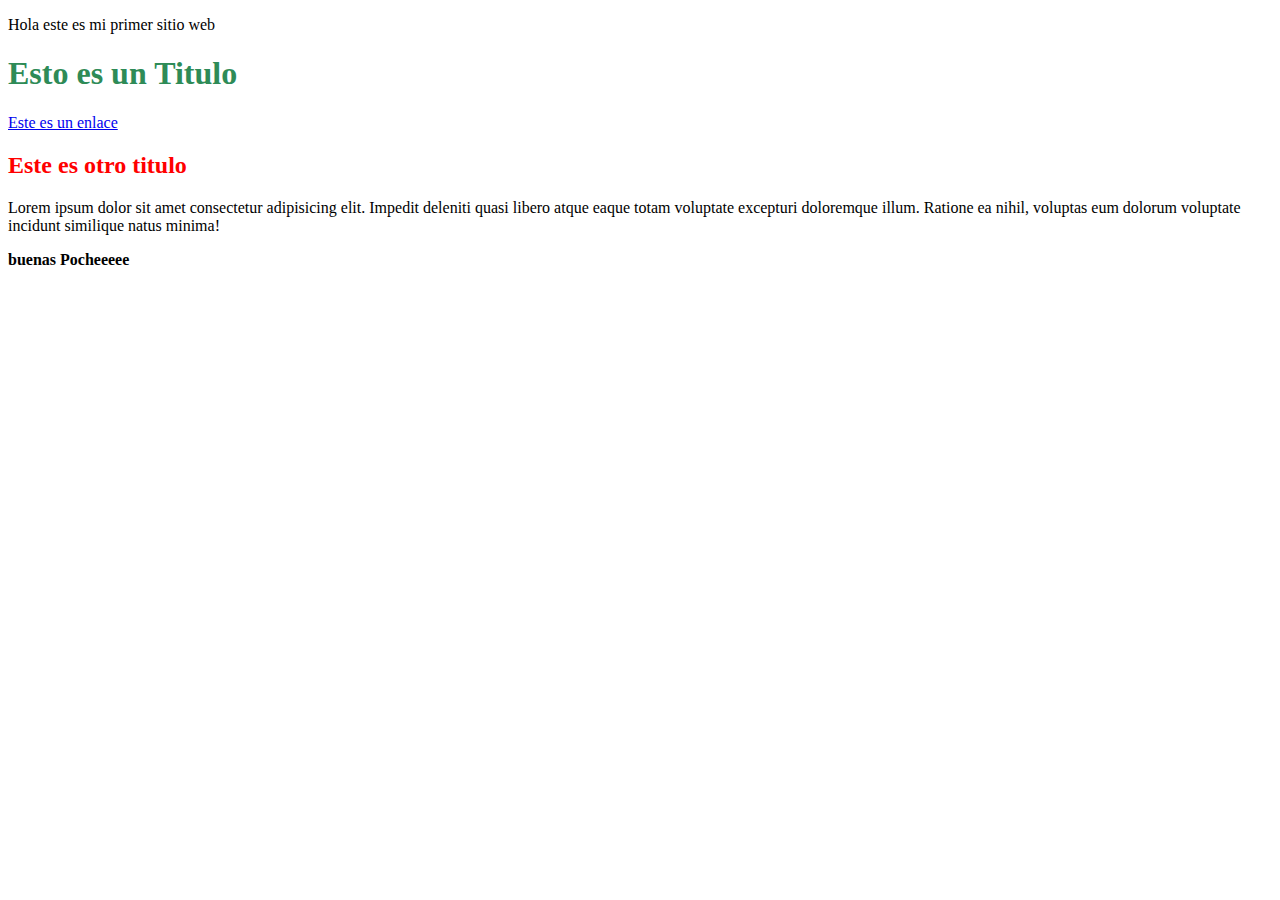
==== index.html @ 5a624397 "format document" ====
<!DOCTYPE html>
<html lang="en">

<head>
    <meta charset="UTF-8">
    <meta http-equiv="X-UA-Compatible" content="IE=edge">
    <meta name="viewport" content="width=device-width, initial-scale=1.0">
    <title>Titulo del sitio web</title>

    <link rel="stylesheet" href="css/estilos.css">
</head>

<body>
    <p>Hola este es mi primer sitio web</p>
    <h1>Esto es un Titulo</h1>
    <a href="#">Este es un enlace</a>
    <div>
        <h2>Este es otro titulo</h2>
        <p>Lorem ipsum dolor sit amet consectetur adipisicing elit. Impedit deleniti quasi libero atque eaque totam
            voluptate excepturi doloremque illum. Ratione ea nihil, voluptas eum dolorum voluptate incidunt similique
            natus minima!</p>

    </div>

    <b>buenas Pocheeeee</b>
</body>

</html>
---- css/estilos.css ----
h2{
    color: red;
}
h1 {
    color: seagreen;
}
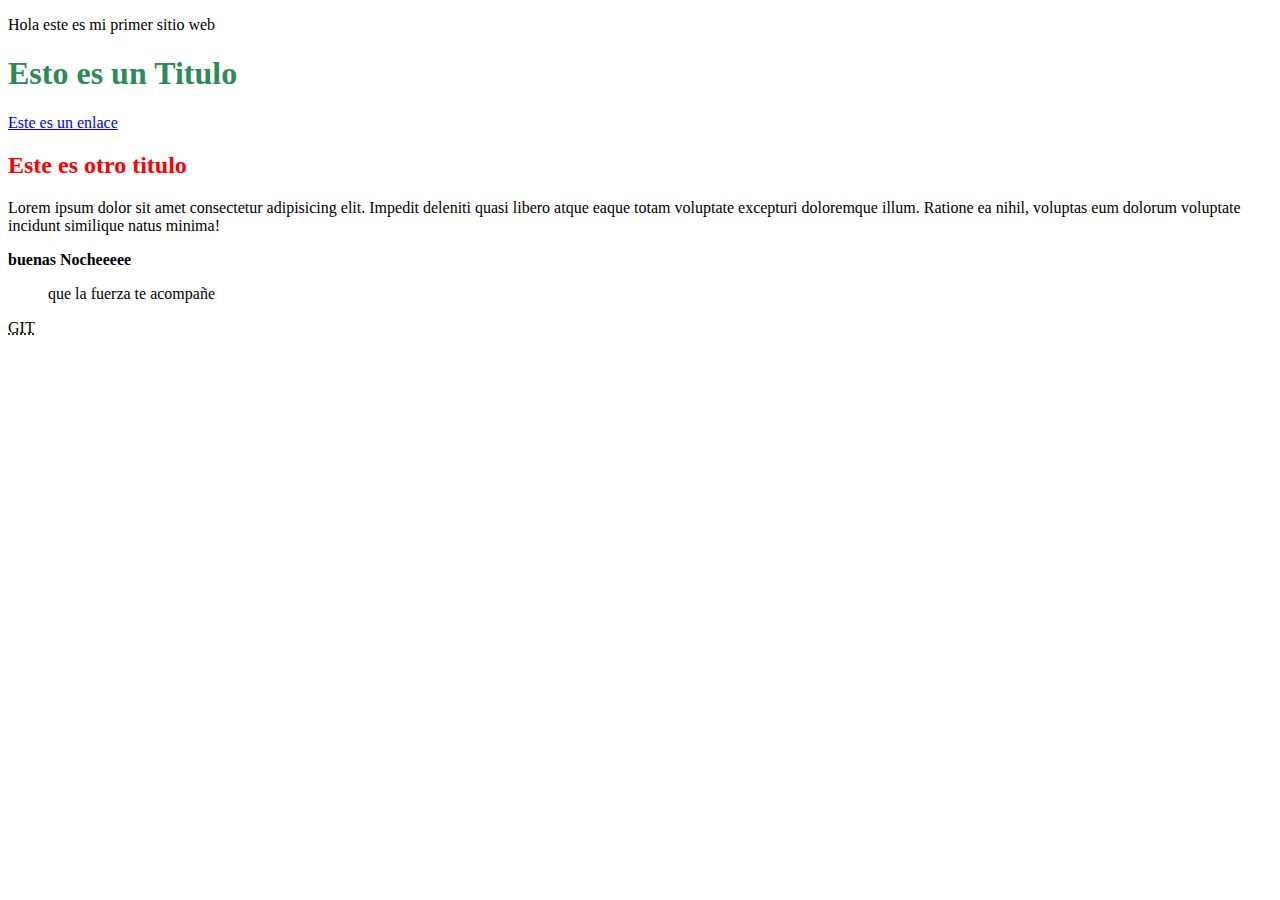
==== commit ec7e0f7e: "se modifico index" ====
--- a/index.html
+++ b/index.html
@@ -22,7 +22,9 @@
 
     </div>
 
-    <b>buenas Pocheeeee</b>
+    <b>buenas Nocheeeee</b>
+    <blockquote>que la fuerza te acompañe</blockquote>
+    <abbr title="genios in transference">GIT</abbr>
 </body>
 
 </html>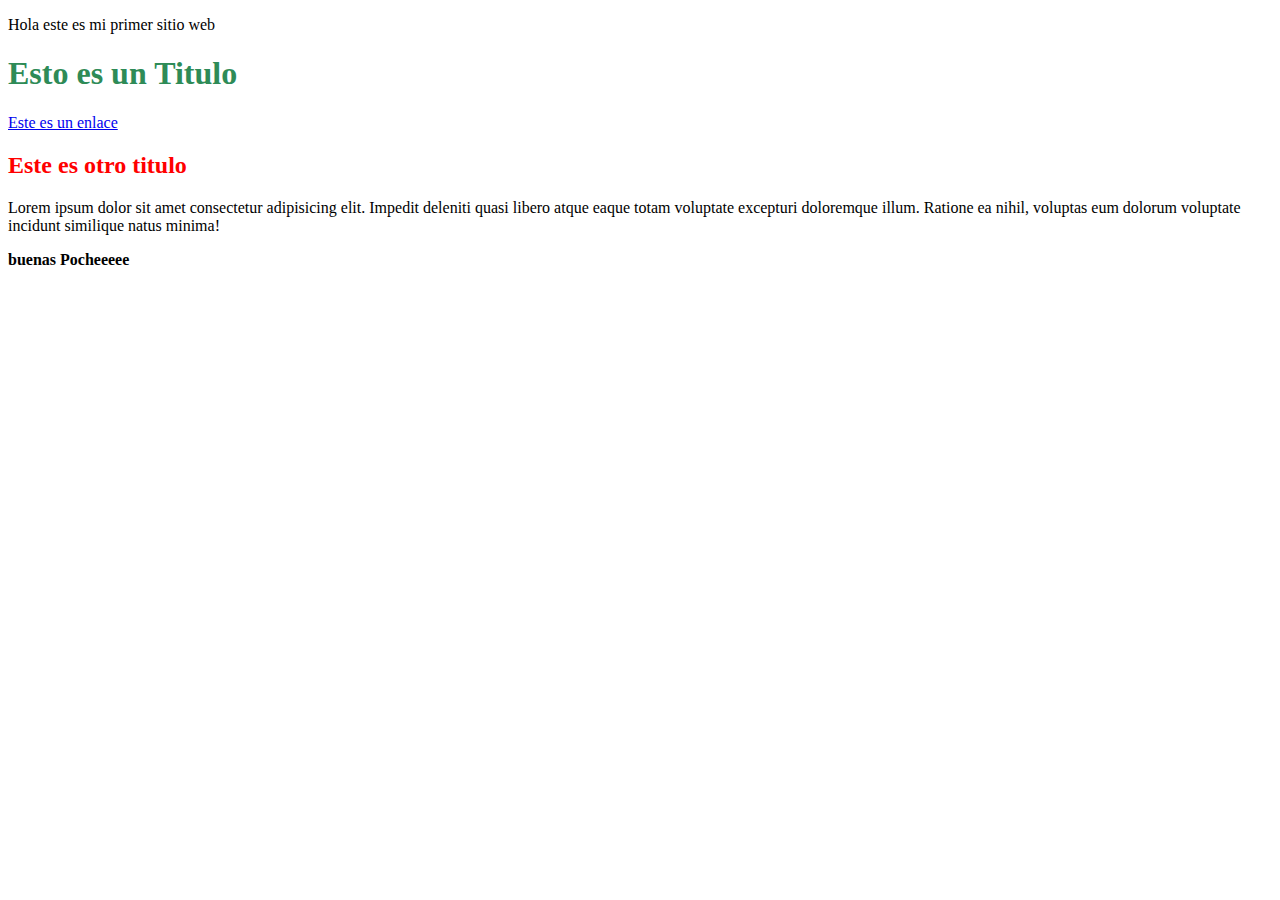
==== commit b8a72663: "Merge branch 'rama-ejemplo'" ====
--- a/index.html
+++ b/index.html
@@ -6,7 +6,6 @@
     <meta http-equiv="X-UA-Compatible" content="IE=edge">
     <meta name="viewport" content="width=device-width, initial-scale=1.0">
     <title>Titulo del sitio web</title>
-
     <link rel="stylesheet" href="css/estilos.css">
 </head>
 
@@ -19,12 +18,11 @@
         <p>Lorem ipsum dolor sit amet consectetur adipisicing elit. Impedit deleniti quasi libero atque eaque totam
             voluptate excepturi doloremque illum. Ratione ea nihil, voluptas eum dolorum voluptate incidunt similique
             natus minima!</p>
-
     </div>
-
-    <b>buenas Nocheeeee</b>
-    <blockquote>que la fuerza te acompañe</blockquote>
-    <abbr title="genios in transference">GIT</abbr>
+    <!--Practicando ramas de git con pocho-->
+    <div>
+        <b>buenas Pocheeeee</b>
+    </div>
 </body>
 
 </html>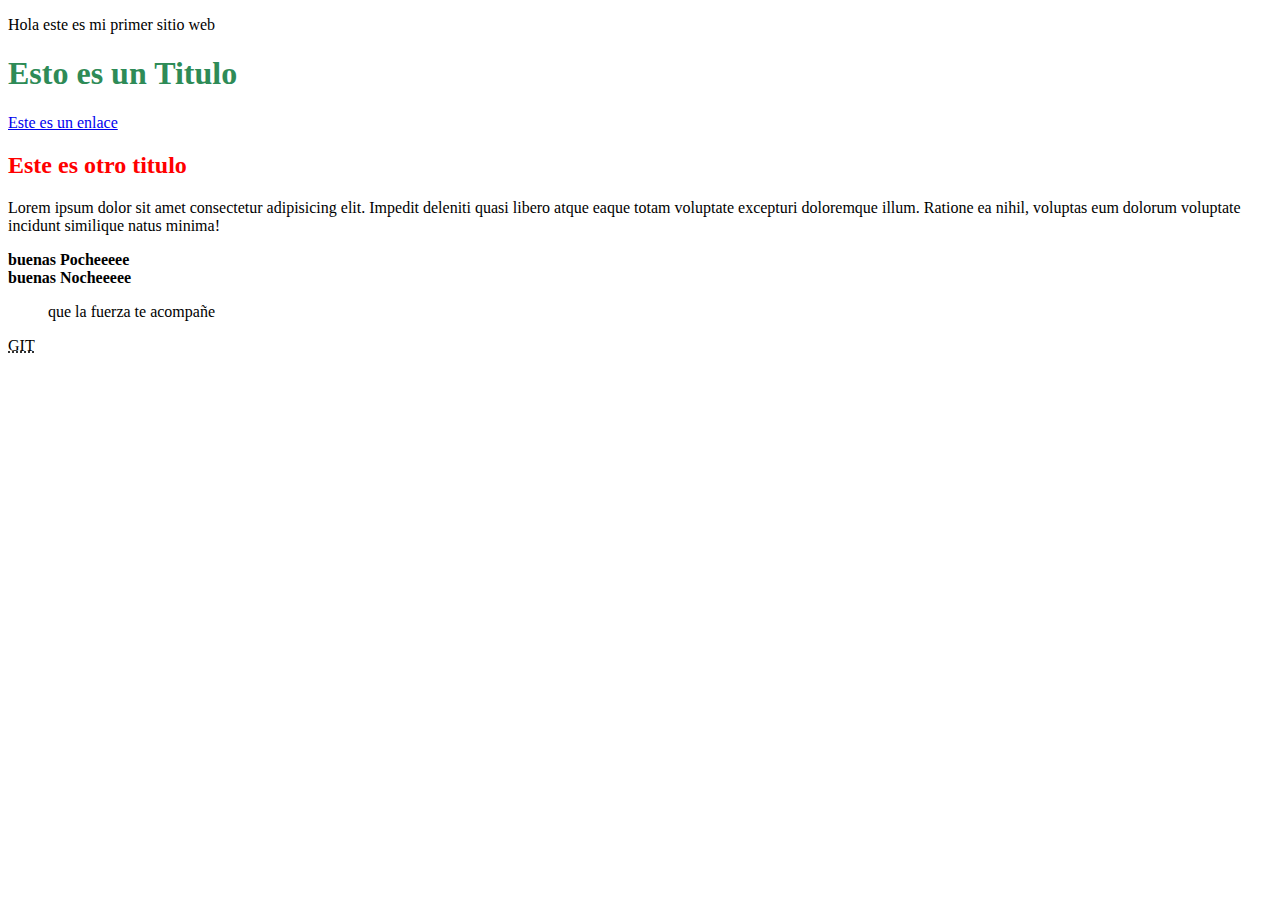
==== commit 68ca900b: "Merge branch 'rama2-ejemplo'" ====
--- a/index.html
+++ b/index.html
@@ -23,6 +23,11 @@
     <div>
         <b>buenas Pocheeeee</b>
     </div>
+    <div>
+        <b>buenas Nocheeeee</b>
+        <blockquote>que la fuerza te acompañe</blockquote>
+        <abbr title="genios in transference">GIT</abbr>
+    </div>
 </body>
 
 </html>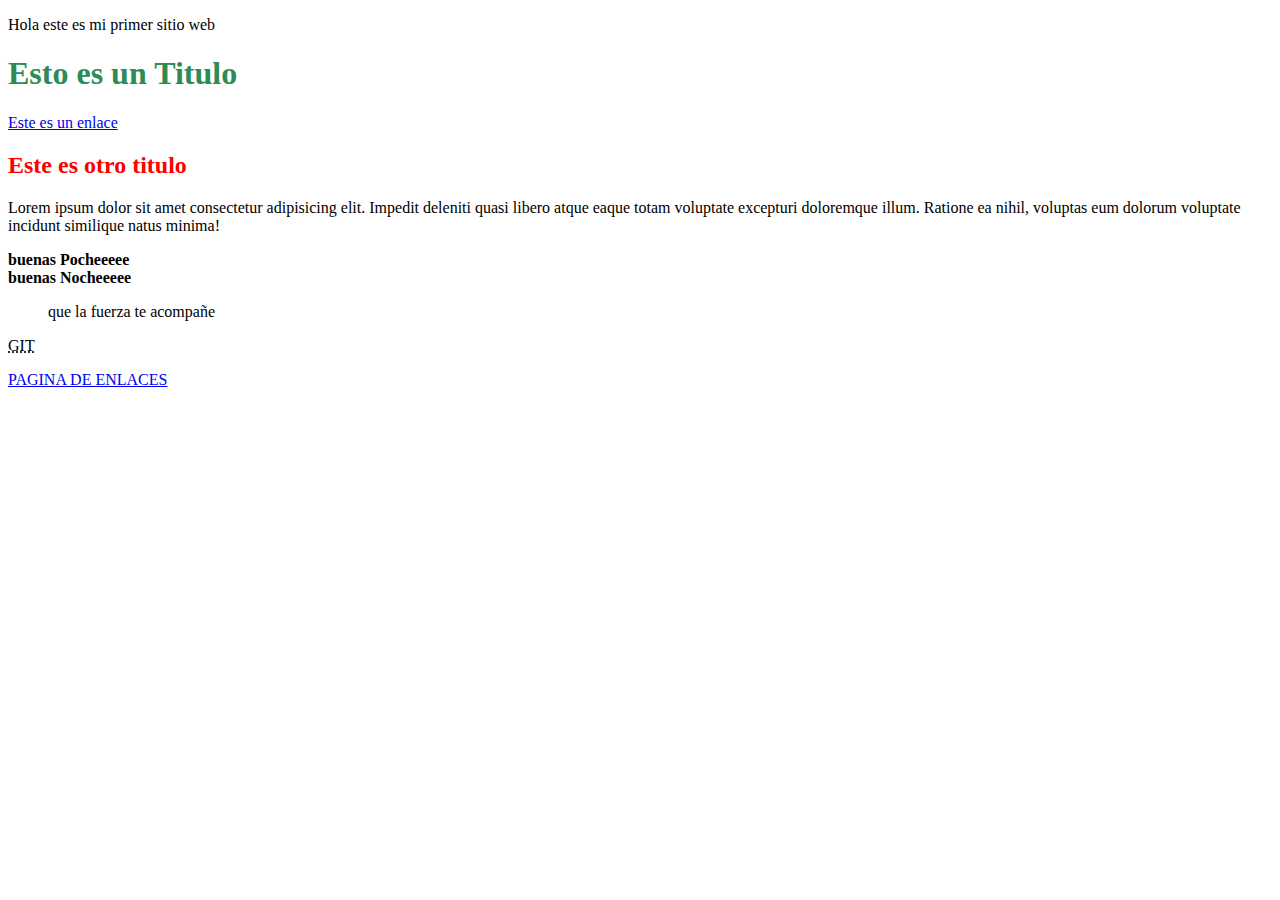
==== commit 89a86521: "creacion de pagina1 se crearon enlaces de prueba para entender el funcionamiento de los atributos hr" ====
--- a/index.html
+++ b/index.html
@@ -28,6 +28,8 @@
         <blockquote>que la fuerza te acompañe</blockquote>
         <abbr title="genios in transference">GIT</abbr>
     </div>
+
+    <p><a href="C:\Users\danie\Documents\GitHub\primeros-pasos-en-html\pagina1.html">PAGINA DE ENLACES</a></p>
 </body>
 
 </html>--- a/css/estilos.css
+++ b/css/estilos.css
@@ -3,4 +3,5 @@
 }
 h1 {
     color: seagreen;
-}+    size: 20px;
+}
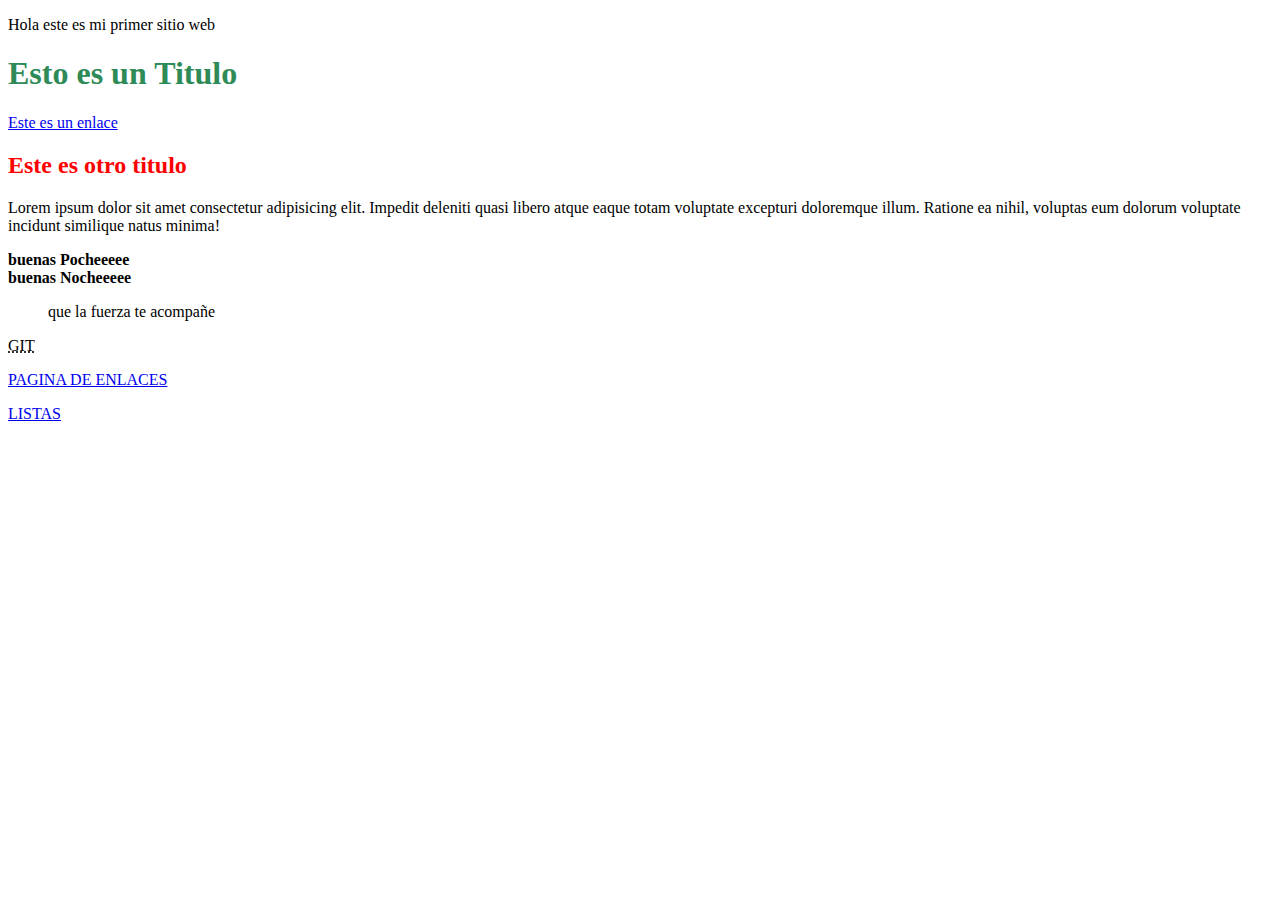
==== commit 9a71796b: "agregamos pagina de listas" ====
--- a/index.html
+++ b/index.html
@@ -30,6 +30,7 @@
     </div>
 
     <p><a href="C:\Users\danie\Documents\GitHub\primeros-pasos-en-html\pagina1.html">PAGINA DE ENLACES</a></p>
+    <p><a href="C:\Users\danie\Documents\GitHub\primeros-pasos-en-html\lista.html"> LISTAS </p>
 </body>
 
 </html>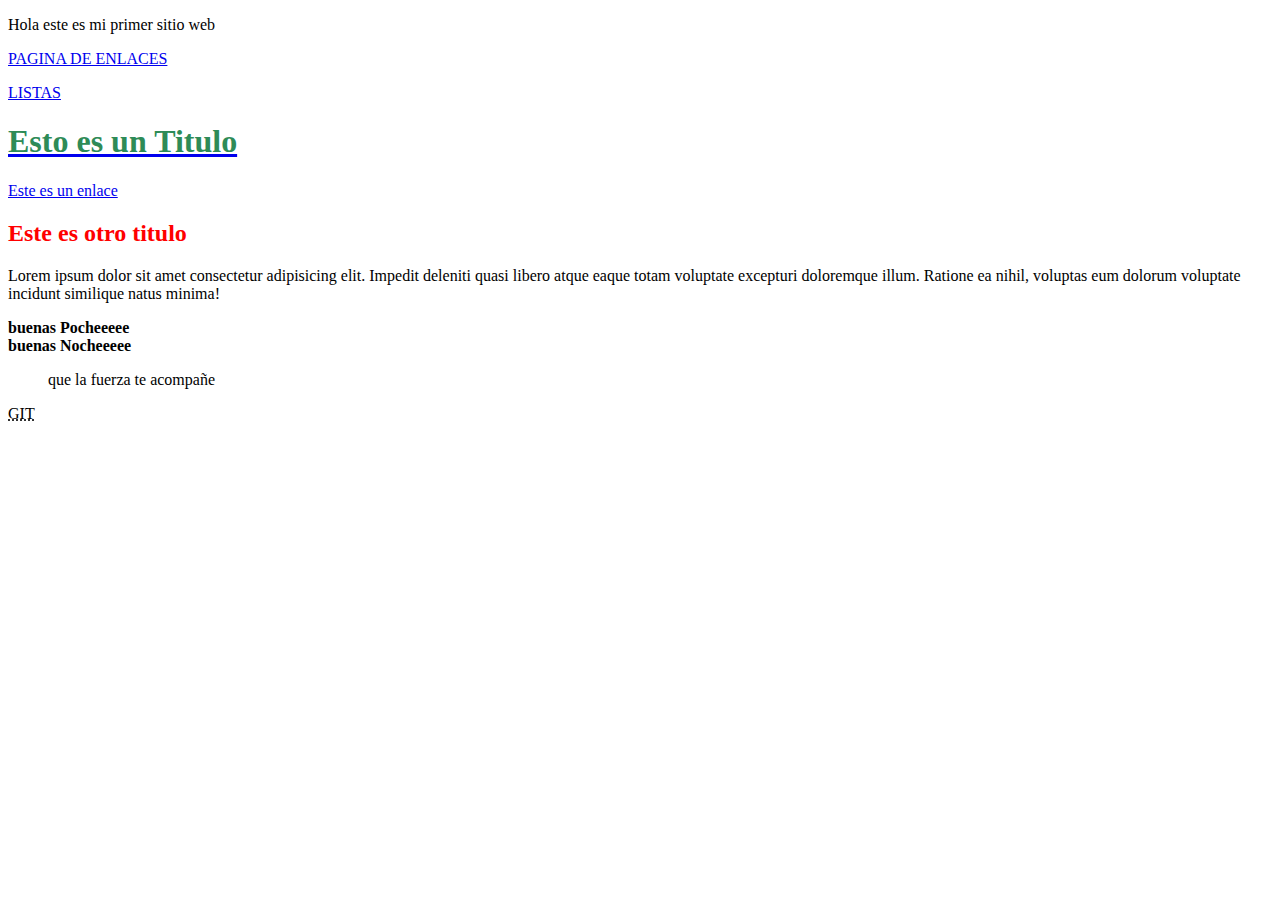
==== commit 2dfdf7f3: "se aplico semantica a index" ====
--- a/index.html
+++ b/index.html
@@ -10,27 +10,43 @@
 </head>
 
 <body>
-    <p>Hola este es mi primer sitio web</p>
-    <h1>Esto es un Titulo</h1>
-    <a href="#">Este es un enlace</a>
-    <div>
-        <h2>Este es otro titulo</h2>
-        <p>Lorem ipsum dolor sit amet consectetur adipisicing elit. Impedit deleniti quasi libero atque eaque totam
-            voluptate excepturi doloremque illum. Ratione ea nihil, voluptas eum dolorum voluptate incidunt similique
-            natus minima!</p>
-    </div>
-    <!--Practicando ramas de git con pocho-->
-    <div>
-        <b>buenas Pocheeeee</b>
-    </div>
-    <div>
-        <b>buenas Nocheeeee</b>
-        <blockquote>que la fuerza te acompañe</blockquote>
-        <abbr title="genios in transference">GIT</abbr>
-    </div>
+    <header>
+        <p>Hola este es mi primer sitio web</p>
+    </header>
+    <nav>
+        <p><a href="C:\Users\danie\Documents\GitHub\primeros-pasos-en-html\pagina1.html">PAGINA DE ENLACES</a></p>
+        <p><a href="C:\Users\danie\Documents\GitHub\primeros-pasos-en-html\lista.html"> LISTAS </p>
+    </nav>
+    <section>
+        <h1>Esto es un Titulo</h1>
+        <a href="#">Este es un enlace</a>
+        <div>
+            <h2>Este es otro titulo</h2>
+            <p>Lorem ipsum dolor sit amet consectetur adipisicing elit. Impedit deleniti quasi libero atque eaque totam
+                voluptate excepturi doloremque illum. Ratione ea nihil, voluptas eum dolorum voluptate incidunt
+                similique
+                natus minima!</p>
+        </div>
+    </section>
+    <article>
+        <!--Practicando ramas de git con pocho-->
+        <div>
+            <b>buenas Pocheeeee</b>
+        </div>
+        <div>
+            <b>buenas Nocheeeee</b>
+            <blockquote>que la fuerza te acompañe</blockquote>
+            <abbr title="genios in transference">GIT</abbr>
+        </div>
+    </article>
+    <aside>
 
-    <p><a href="C:\Users\danie\Documents\GitHub\primeros-pasos-en-html\pagina1.html">PAGINA DE ENLACES</a></p>
-    <p><a href="C:\Users\danie\Documents\GitHub\primeros-pasos-en-html\lista.html"> LISTAS </p>
+    </aside>
+    <footer>
+
+    </footer>
+
+
 </body>
 
 </html>